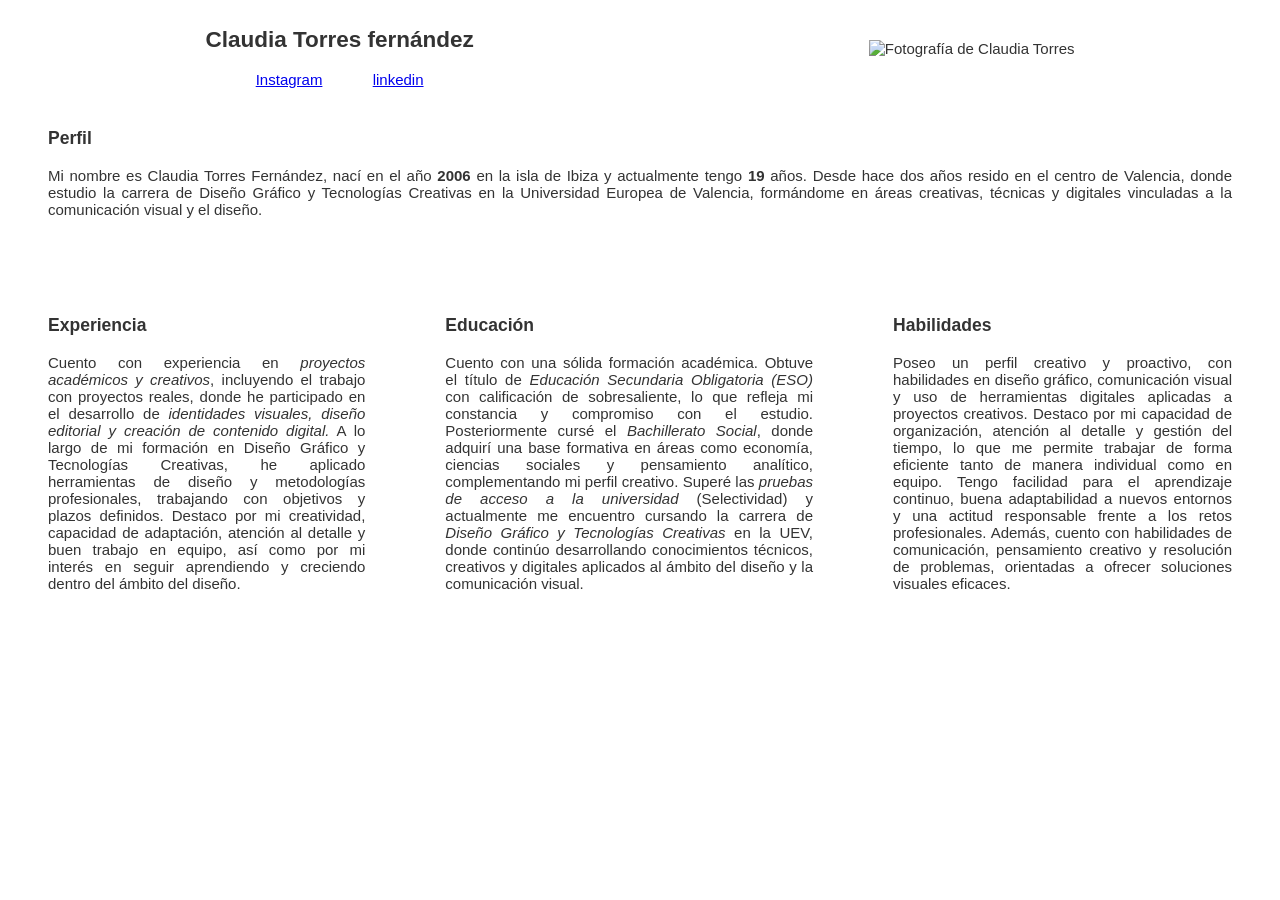
==== Curriculum-sem-ntico-Claudia-Torres-main/Curriculum-sem-ntico-Claudia-Torres-main/index.html @ 36422c35 "ejercicio 2" ====
<!DOCTYPE html>
<html lang="en">
<head>
    <meta charset="UTF-8">
    <meta http-equiv="X-UA-Compatible" content="IE=edge">
    <meta name="viewport" content="width=device-width, initial-scale=1.0">
    <meta name="description" content="Curiculum semántico con html 5">
    <link rel="stylesheet" href= "Css/style.Css">
    <title>Curriculum semántico</title>
    <script src="script.js"></script>
</head>
<body>
    <header>
        <div>
            
           <h2>Claudia Torres fernández</h2>
            <nav class="nav ul">
                <ul>
                 <li> <a href="https://www.instagram.com/claaudia.torress/">Instagram</a></li>
                 <li> <a href="https://www.linkedin.com/in/claudia-torres-fern%C3%A1ndez-341696342/">linkedin</a></li>
                </ul>
            </nav>
        </div>
        
        <section>
            <img src="Imágenes/Foto mía.jpg" alt="Fotografía de Claudia Torres" width="200px">
        </section>
    </header>
    <main>
        <section>
            <article class="detalles">
                <h3>Perfil</h3>
                <p>
                    Mi nombre es Claudia Torres Fernández, nací en el año <strong>2006</strong> en la isla de Ibiza y actualmente tengo <strong>19 </strong>años. Desde hace dos años resido en el centro de Valencia, donde estudio la carrera de Diseño Gráfico y Tecnologías Creativas en la Universidad Europea de Valencia, formándome en áreas creativas, técnicas y digitales vinculadas a la comunicación visual y el diseño.
                </p>
            </article>
        </section>
        <div id="flex">
            <section class="detalles">
                <article>
                    <h3>Experiencia</h3>
                    <p>
                        Cuento con experiencia en <em>proyectos académicos y creativos</em>, incluyendo el trabajo con proyectos reales, donde he participado en el desarrollo de <em>identidades visuales, diseño editorial y creación de contenido digital.</em> A lo largo de mi formación en Diseño Gráfico y Tecnologías Creativas, he aplicado herramientas de diseño y metodologías profesionales, trabajando con objetivos y plazos definidos. Destaco por mi creatividad, capacidad de adaptación, atención al detalle y buen trabajo en equipo, así como por mi interés en seguir aprendiendo y creciendo dentro del ámbito del diseño.
                    </p>
                </article>
            </section>
            <section class="detalles">
                <article>
                    <h3>Educación</h3>
                    <p>
                        Cuento con una sólida formación académica. Obtuve el título de <em>Educación Secundaria Obligatoria (ESO)</em> con calificación de sobresaliente, lo que refleja mi constancia y compromiso con el estudio. Posteriormente cursé el <em>Bachillerato Social</em>, donde adquirí una base formativa en áreas como economía, ciencias sociales y pensamiento analítico, complementando mi perfil creativo. Superé las <em>pruebas de acceso a la universidad</em>  (Selectividad) y actualmente me encuentro cursando la carrera de <em>Diseño Gráfico y Tecnologías Creativas</em> en la UEV, donde continúo desarrollando conocimientos técnicos, creativos y digitales aplicados al ámbito del diseño y la comunicación visual.
                    </p>
                </article>
            </section>
            <section class="detalles">
                <article>
                    <h3>Habilidades</h3>
                    <p>
                        Poseo un perfil creativo y proactivo, con habilidades en diseño gráfico, comunicación visual y uso de herramientas digitales aplicadas a proyectos creativos. Destaco por mi capacidad de organización, atención al detalle y gestión del tiempo, lo que me permite trabajar de forma eficiente tanto de manera individual como en equipo. Tengo facilidad para el aprendizaje continuo, buena adaptabilidad a nuevos entornos y una actitud responsable frente a los retos profesionales. Además, cuento con habilidades de comunicación, pensamiento creativo y resolución de problemas, orientadas a ofrecer soluciones visuales eficaces.
                    </p>
                </article>
            </section>
        </div>
    </main>
    
</body>
</html>
---- Curriculum-sem-ntico-Claudia-Torres-main/Curriculum-sem-ntico-Claudia-Torres-main/Css/style.Css ----
body{
    font-family: Arial, Helvetica, sans-serif;
    font-size: 15px;
    color: #333;
}

header{
    display: flex;
    justify-content: space-around;
    align-items: center;
}

.nav ul{
    list-style-type: none;
    display: flex;
    justify-content: space-evenly;
    margin: 0%;
    padding: 0%;
 
}

#flex{
    display: flex;
    justify-content: space-around;
}

.detalles{

    text-align: justify;
    margin-top: 40px;
    margin-right: 40px;
    margin-left: 40px;
    margin-bottom: 40px;

}
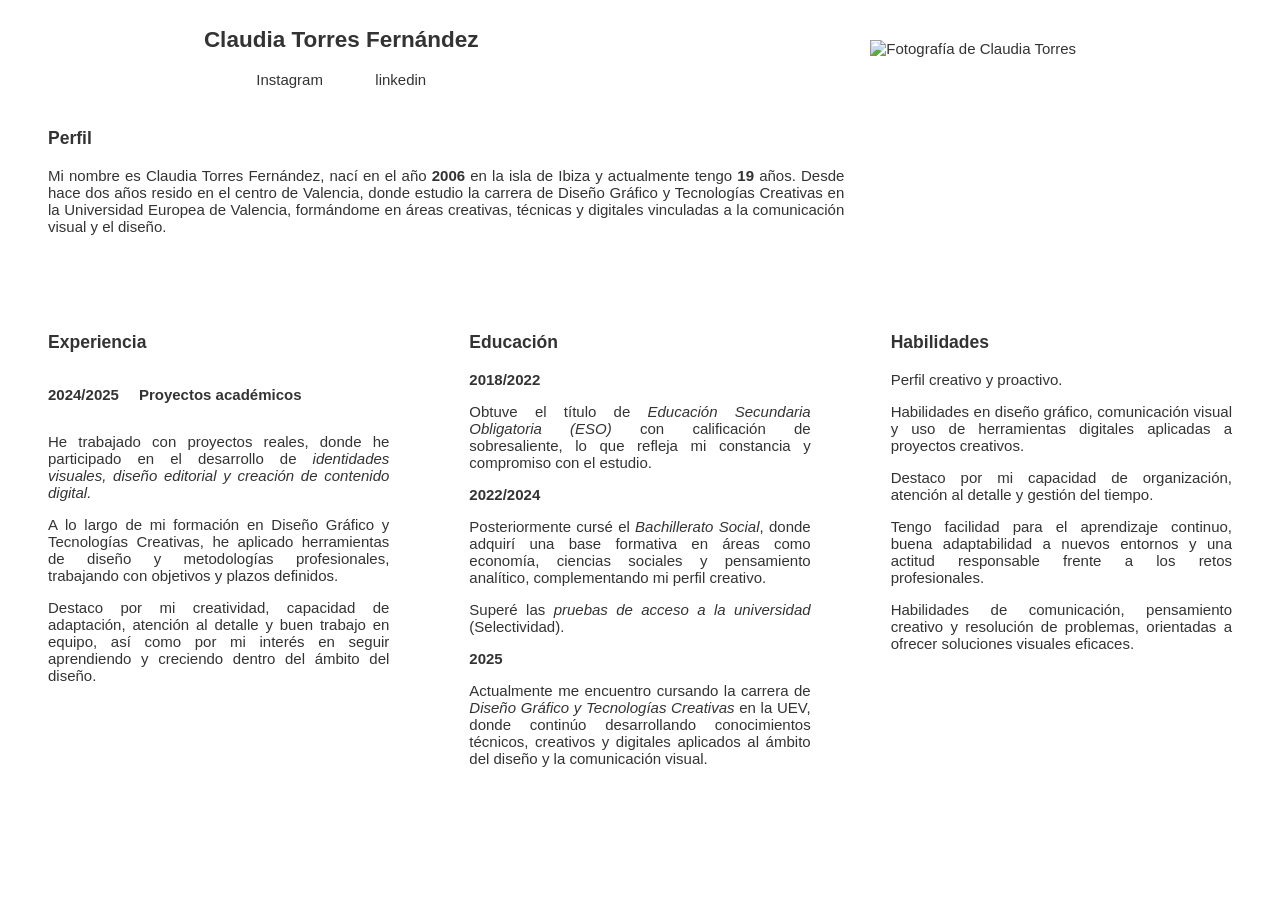
==== commit 3fa04f7e: "Ejercicio acabado" ====
--- a/Curriculum-sem-ntico-Claudia-Torres-main/Curriculum-sem-ntico-Claudia-Torres-main/index.html
+++ b/Curriculum-sem-ntico-Claudia-Torres-main/Curriculum-sem-ntico-Claudia-Torres-main/index.html
@@ -13,7 +13,7 @@
     <header>
         <div>
             
-           <h2>Claudia Torres fernández</h2>
+           <h2>Claudia Torres Fernández</h2>
             <nav class="nav ul">
                 <ul>
                  <li> <a href="https://www.instagram.com/claaudia.torress/">Instagram</a></li>
@@ -28,7 +28,7 @@
     </header>
     <main>
         <section>
-            <article class="detalles">
+            <article id="perfil">
                 <h3>Perfil</h3>
                 <p>
                     Mi nombre es Claudia Torres Fernández, nací en el año <strong>2006</strong> en la isla de Ibiza y actualmente tengo <strong>19 </strong>años. Desde hace dos años resido en el centro de Valencia, donde estudio la carrera de Diseño Gráfico y Tecnologías Creativas en la Universidad Europea de Valencia, formándome en áreas creativas, técnicas y digitales vinculadas a la comunicación visual y el diseño.
@@ -39,25 +39,69 @@
             <section class="detalles">
                 <article>
                     <h3>Experiencia</h3>
-                    <p>
-                        Cuento con experiencia en <em>proyectos académicos y creativos</em>, incluyendo el trabajo con proyectos reales, donde he participado en el desarrollo de <em>identidades visuales, diseño editorial y creación de contenido digital.</em> A lo largo de mi formación en Diseño Gráfico y Tecnologías Creativas, he aplicado herramientas de diseño y metodologías profesionales, trabajando con objetivos y plazos definidos. Destaco por mi creatividad, capacidad de adaptación, atención al detalle y buen trabajo en equipo, así como por mi interés en seguir aprendiendo y creciendo dentro del ámbito del diseño.
-                    </p>
+                    <section class="Fechas">
+                        <p>
+                            <strong>2024/2025</strong> 
+                        </p>
+                        <p>
+                            <strong> Proyectos académicos</strong>
+                        </p>
+                     </section>
+                        <p>
+                            He trabajado con proyectos reales, donde he participado en el desarrollo de <em>identidades visuales, diseño editorial y creación de contenido digital.</em> 
+                        </p>
+                        <p>
+                            A lo largo de mi formación en Diseño Gráfico y Tecnologías Creativas, he aplicado herramientas de diseño y metodologías profesionales, trabajando con objetivos y plazos definidos. 
+                        </p>
+                        <p>
+                            Destaco por mi creatividad, capacidad de adaptación, atención al detalle y buen trabajo en equipo, así como por mi interés en seguir aprendiendo y creciendo dentro del ámbito del diseño.
+                        </p>
                 </article>
             </section>
             <section class="detalles">
                 <article>
                     <h3>Educación</h3>
+                    
+        
+                    <strong>2018/2022</strong>
+                    </p>
                     <p>
-                        Cuento con una sólida formación académica. Obtuve el título de <em>Educación Secundaria Obligatoria (ESO)</em> con calificación de sobresaliente, lo que refleja mi constancia y compromiso con el estudio. Posteriormente cursé el <em>Bachillerato Social</em>, donde adquirí una base formativa en áreas como economía, ciencias sociales y pensamiento analítico, complementando mi perfil creativo. Superé las <em>pruebas de acceso a la universidad</em>  (Selectividad) y actualmente me encuentro cursando la carrera de <em>Diseño Gráfico y Tecnologías Creativas</em> en la UEV, donde continúo desarrollando conocimientos técnicos, creativos y digitales aplicados al ámbito del diseño y la comunicación visual.
+                        Obtuve el título de <em>Educación Secundaria Obligatoria (ESO)</em> con calificación de sobresaliente, lo que refleja mi constancia y compromiso con el estudio. 
+                    <p>
+                        <strong>2022/2024</strong>
+                    </p>
+                    <p>
+                        Posteriormente cursé el <em>Bachillerato Social</em>, donde adquirí una base formativa en áreas como economía, ciencias sociales y pensamiento analítico, complementando mi perfil creativo.
+                    </p>
+                    <p>
+                        Superé las <em>pruebas de acceso a la universidad</em>  (Selectividad). 
+                    </p>
+                    <p>
+                        <strong>2025</strong>
+                    </p>
+                    <p>
+                        Actualmente me encuentro cursando la carrera de <em>Diseño Gráfico y Tecnologías Creativas</em> en la UEV, donde continúo desarrollando conocimientos técnicos, creativos y digitales aplicados al ámbito del diseño y la comunicación visual.
                     </p>
                 </article>
             </section>
             <section class="detalles">
                 <article>
                     <h3>Habilidades</h3>
-                    <p>
-                        Poseo un perfil creativo y proactivo, con habilidades en diseño gráfico, comunicación visual y uso de herramientas digitales aplicadas a proyectos creativos. Destaco por mi capacidad de organización, atención al detalle y gestión del tiempo, lo que me permite trabajar de forma eficiente tanto de manera individual como en equipo. Tengo facilidad para el aprendizaje continuo, buena adaptabilidad a nuevos entornos y una actitud responsable frente a los retos profesionales. Además, cuento con habilidades de comunicación, pensamiento creativo y resolución de problemas, orientadas a ofrecer soluciones visuales eficaces.
-                    </p>
+                        <p>
+                            Perfil creativo y proactivo.
+                         </p>
+                        <p>
+                            Habilidades en diseño gráfico, comunicación visual y uso de herramientas digitales aplicadas a proyectos creativos.
+                        </p> 
+                        <p>
+                            Destaco por mi capacidad de organización, atención al detalle y gestión del tiempo.
+                        </p>
+                        <p>
+                            Tengo facilidad para el aprendizaje continuo, buena adaptabilidad a nuevos entornos y una actitud responsable frente a los retos profesionales. 
+                         </p>
+                         <p>
+                            Habilidades de comunicación, pensamiento creativo y resolución de problemas, orientadas a ofrecer soluciones visuales eficaces.
+                        </p>
                 </article>
             </section>
         </div>
--- a/Curriculum-sem-ntico-Claudia-Torres-main/Curriculum-sem-ntico-Claudia-Torres-main/Css/style.Css
+++ b/Curriculum-sem-ntico-Claudia-Torres-main/Curriculum-sem-ntico-Claudia-Torres-main/Css/style.Css
@@ -16,12 +16,23 @@
     justify-content: space-evenly;
     margin: 0%;
     padding: 0%;
+    align-self: start;  
  
+}
+
+a{
+    text-decoration: none;
+    color: #333;
+
 }
 
 #flex{
     display: flex;
     justify-content: space-around;
+    flex-wrap: wrap;
+
+   
+
 }
 
 .detalles{
@@ -31,6 +42,24 @@
     margin-right: 40px;
     margin-left: 40px;
     margin-bottom: 40px;
+    flex: 1 1 250px;
+  
 
 }
 
+#perfil{
+    text-align: justify;
+    width: 63%;
+    margin-top: 40px;
+    margin-right: 40px;
+    margin-left: 40px;
+    margin-bottom: 40px;
+    flex: 1 1 250px;
+
+}
+
+.Fechas{
+    display: flex;
+    gap: 20px;
+}
+
